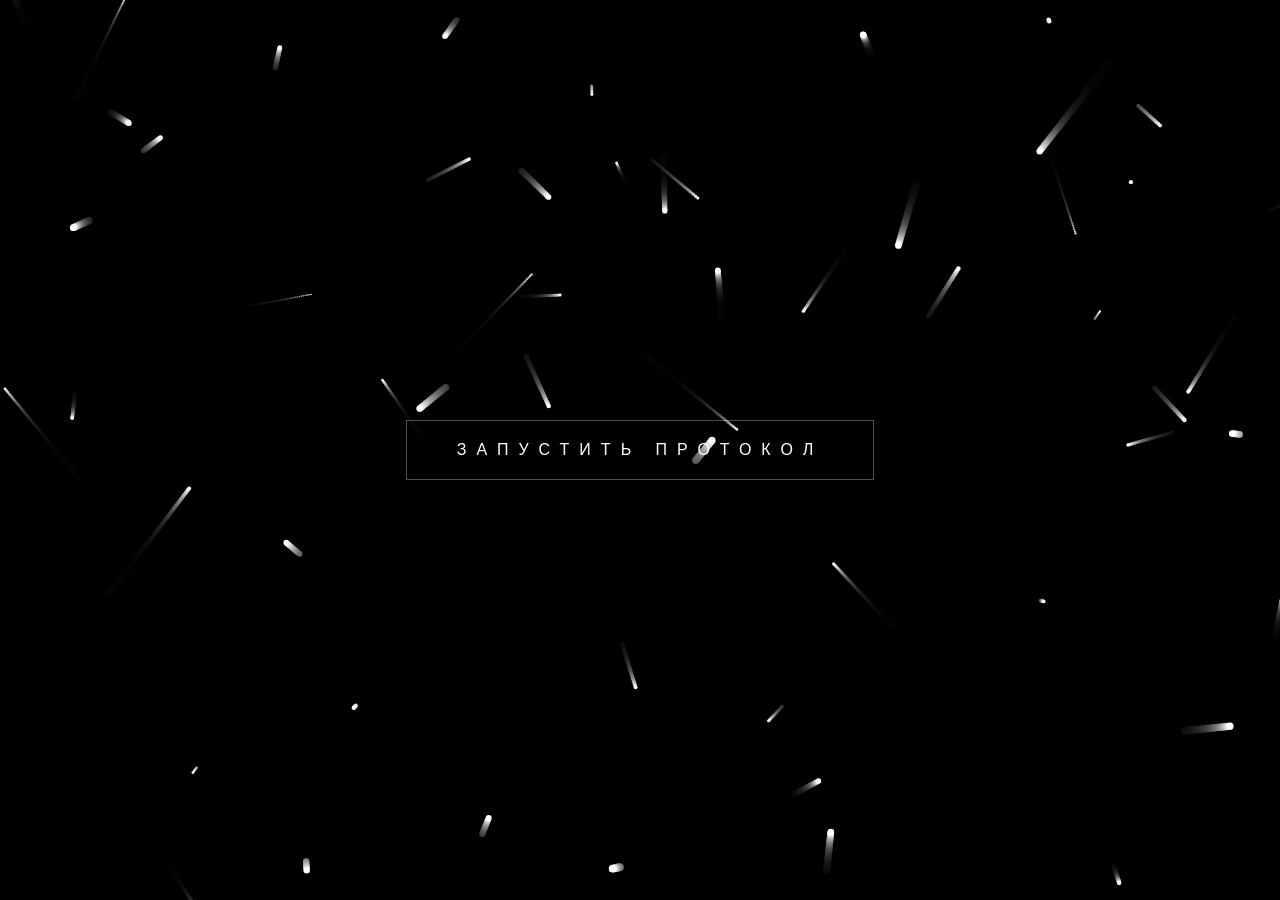
==== максим.html @ e74de8c4 "Add files via upload" ====
<!DOCTYPE html>
<html lang="ru">
<head>
    <meta charset="UTF-8">
    <meta name="viewport" content="width=device-width, initial-scale=1.0">
    <title>FOR RITA FROM MAXIM</title>
    <style>
        @import url('https://fonts.googleapis.com/css2?family=Montserrat:wght@900&family=Caveat:wght@700&display=swap');

        body, html {
            margin: 0; padding: 0;
            width: 100%; height: 100%;
            background: #000;
            color: white;
            font-family: 'Montserrat', sans-serif;
            overflow: hidden;
            display: flex; justify-content: center; align-items: center;
        }

        #canvas {
            position: absolute;
            top: 0; left: 0; width: 100%; height: 100%;
            z-index: 1;
        }

        .container {
            position: relative;
            z-index: 2;
            text-align: center;
            width: 90%;
        }

        /* Кнопка Старт */
        #init-btn {
            background: none;
            border: 1px solid rgba(255,255,255,0.3);
            color: white;
            padding: 20px 50px;
            font-size: 1rem;
            letter-spacing: 10px;
            cursor: pointer;
            transition: 0.5s;
            text-transform: uppercase;
        }
        #init-btn:hover {
            background: white;
            color: black;
            box-shadow: 0 0 30px white;
        }

        /* Эпичный текст */
        #epic-zone {
            display: none;
        }

        .glitch-text {
            font-size: clamp(3rem, 10vw, 6rem);
            line-height: 1;
            background: linear-gradient(to bottom, #fff 30%, #ff0055);
            -webkit-background-clip: text;
            -webkit-text-fill-color: transparent;
            filter: drop-shadow(0 0 30px rgba(255, 0, 85, 0.8));
            margin-bottom: 20px;
        }

        /* Милая зона */
        #cute-zone {
            display: none;
            opacity: 0;
            transition: 3s ease-in-out;
        }

        .heart-icon {
            font-size: 5rem;
            color: #ff0055;
            animation: beat 0.8s infinite alternate;
            filter: drop-shadow(0 0 20px #ff0055);
        }

        @keyframes beat {
            to { transform: scale(1.2); }
        }

        .letter {
            font-family: 'Caveat', cursive;
            font-size: 2rem;
            max-width: 600px;
            margin: 20px auto;
            line-height: 1.2;
            color: #ffcccc;
        }

        .floating-text {
            position: absolute;
            font-family: 'Caveat', cursive;
            color: rgba(255, 255, 255, 0.5);
            pointer-events: none;
        }

    </style>
</head>
<body>

<canvas id="canvas"></canvas>

<div class="container">
    <button id="init-btn">Запустить протокол</button>

    <div id="epic-zone">
        <div id="timer" style="font-size: 5rem; color: #ff0055;"></div>
        <div id="main-phrase" class="glitch-text" style="display:none;">МАКСИМ ЛЮБИТ РИТУ</div>
    </div>

    <div id="cute-zone">
        <div class="heart-icon">❤️</div>
        <div class="letter">
            Рита, ты — самое лучшее, что случилось со мной. <br>
            Этот мир становится ярче, когда ты улыбаешься. <br>
            Я всегда буду рядом.
        </div>
        <p style="font-size: 0.8rem; letter-spacing: 3px; opacity: 0.5;">[ ТВОЯ ПЕРСОНАЛЬНАЯ ВСЕЛЕННАЯ ]</p>
    </div>
</div>

<audio id="music">
    <source src="https://www.soundhelix.com/examples/mp3/SoundHelix-Song-15.mp3" type="audio/mpeg">
</audio>

<script>
    const btn = document.getElementById('init-btn');
    const epicZone = document.getElementById('epic-zone');
    const cuteZone = document.getElementById('cute-zone');
    const timerDiv = document.getElementById('timer');
    const mainPhrase = document.getElementById('main-phrase');
    const music = document.getElementById('music');
    const canvas = document.getElementById('canvas');
    const ctx = canvas.getContext('2d');

    let particles = [];
    canvas.width = window.innerWidth;
    canvas.height = window.innerHeight;

    class Particle {
        constructor(x, y, color) {
            this.x = x || Math.random() * canvas.width;
            this.y = y || Math.random() * canvas.height;
            this.size = Math.random() * 3 + 1;
            this.speedX = Math.random() * 4 - 2;
            this.speedY = Math.random() * 4 - 2;
            this.color = color || 'white';
        }
        update() {
            this.x += this.speedX;
            this.y += this.speedY;
            if (this.size > 0.1) this.size -= 0.01;
        }
        draw() {
            ctx.fillStyle = this.color;
            ctx.beginPath();
            ctx.arc(this.x, this.y, this.size, 0, Math.PI * 2);
            ctx.fill();
        }
    }

    function animate() {
        ctx.fillStyle = 'rgba(0, 0, 0, 0.1)';
        ctx.fillRect(0, 0, canvas.width, canvas.height);
        particles.forEach((p, i) => {
            p.update();
            p.draw();
            if (p.size <= 0.1) particles.splice(i, 1);
        });
        if (particles.length < 100) {
            particles.push(new Particle());
        }
        requestAnimationFrame(animate);
    }

    btn.addEventListener('click', () => {
        btn.style.display = 'none';
        epicZone.style.display = 'block';
        music.play();

        let count = 3;
        timerDiv.innerText = count;
        
        let countdown = setInterval(() => {
            count--;
            timerDiv.innerText = count;
            // Взрыв частиц на каждый отсчет
            for(let i=0; i<50; i++) particles.push(new Particle(canvas.width/2, canvas.height/2, '#ff0055'));

            if (count <= 0) {
                clearInterval(countdown);
                timerDiv.style.display = 'none';
                showEpic();
            }
        }, 1000);
    });

    function showEpic() {
        mainPhrase.style.display = 'block';
        // Эпичный взрыв белых частиц
        for(let i=0; i<300; i++) particles.push(new Particle(canvas.width/2, canvas.height/2, 'white'));

        setTimeout(() => {
            mainPhrase.style.transition = '2s';
            mainPhrase.style.opacity = '0';
            mainPhrase.style.transform = 'scale(2)';
            
            setTimeout(showCute, 2000);
        }, 4000); // Сколько секунд будет висеть эпичная фраза
    }

    function showCute() {
        epicZone.style.display = 'none';
        cuteZone.style.display = 'block';
        setTimeout(() => { cuteZone.style.opacity = 1; }, 100);

        // Меняем частицы на сердечки
        setInterval(() => {
            const x = Math.random() * canvas.width;
            const y = Math.random() * canvas.height;
            createFloatingText("люблю", x, y);
        }, 1000);
    }

    function createFloatingText(text, x, y) {
        const span = document.createElement('span');
        span.innerText = text;
        span.className = 'floating-text';
        span.style.left = x + 'px';
        span.style.top = y + 'px';
        document.body.appendChild(span);
        
        let pos = y;
        let opacity = 1;
        const interval = setInterval(() => {
            pos -= 1;
            opacity -= 0.01;
            span.style.top = pos + 'px';
            span.style.opacity = opacity;
            if (opacity <= 0) {
                clearInterval(interval);
                span.remove();
            }
        }, 50);
    }

    animate();
</script>

</body>
</html>
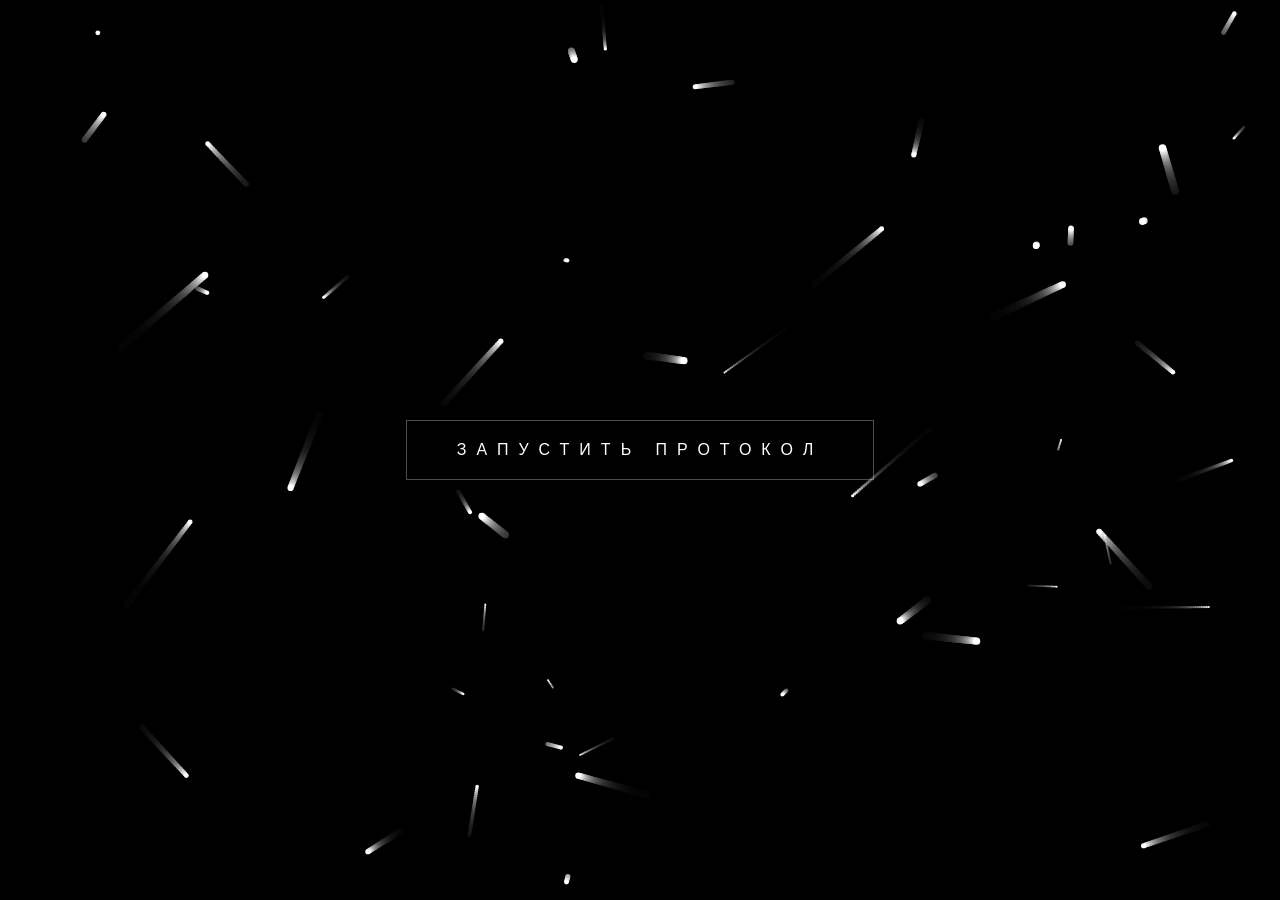
==== commit 54d8d73f: "Update максим.html" ====
--- a/максим.html
+++ b/максим.html
@@ -3,7 +3,7 @@
 <head>
     <meta charset="UTF-8">
     <meta name="viewport" content="width=device-width, initial-scale=1.0">
-    <title>FOR RITA FROM MAXIM</title>
+    <title>FOR RITA FROM MAXIMlove</title>
     <style>
         @import url('https://fonts.googleapis.com/css2?family=Montserrat:wght@900&family=Caveat:wght@700&display=swap');
 
@@ -251,4 +251,5 @@
 </script>
 
 </body>
-</html>+
+</html>
